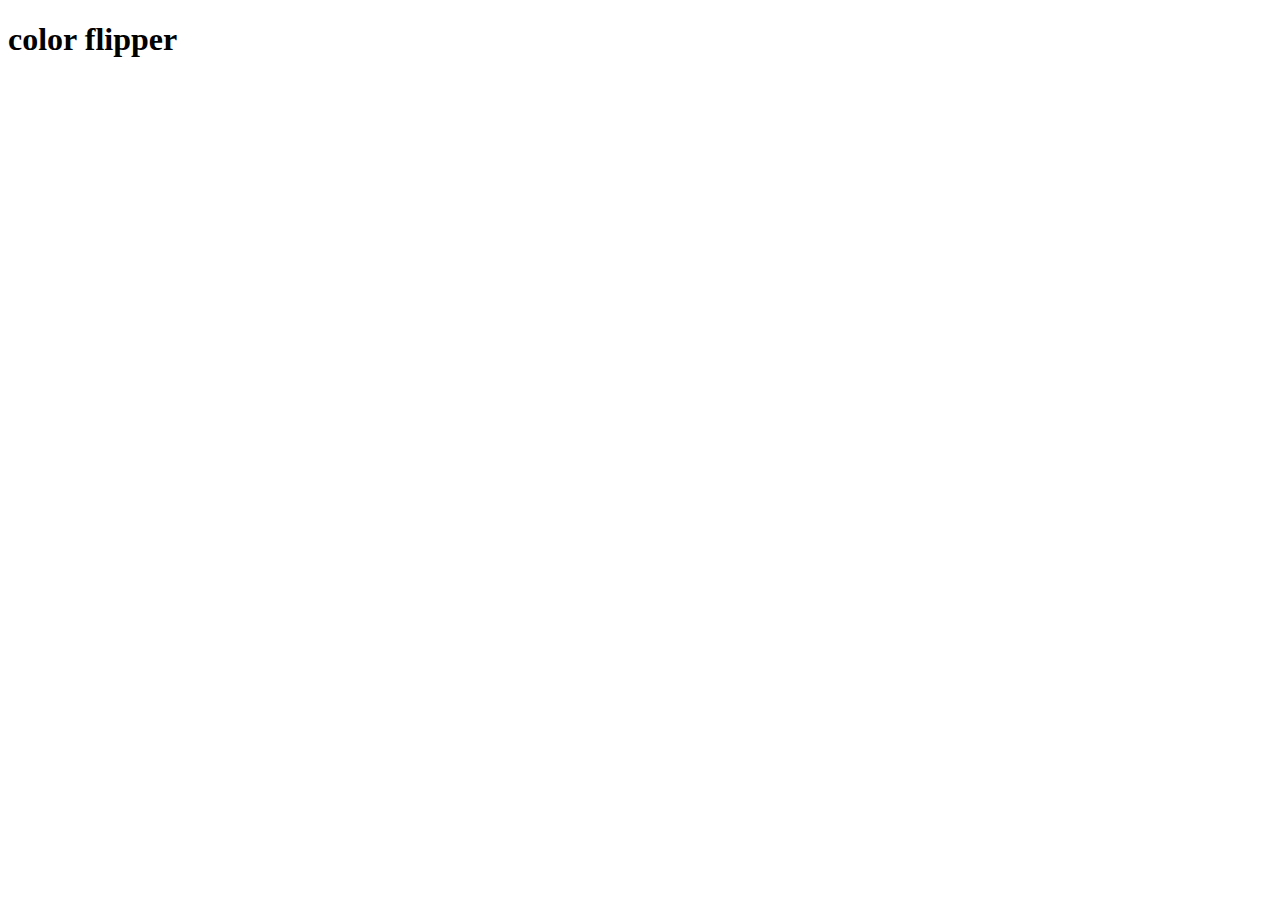
==== index.html @ 77d77394 "Create index.html" ====
<!DOCTYPE html>
<html lang="en">
  <head>
    <meta charset="UTF-8" />
    <meta name="viewport" content="width=device-width, initial-scale=1.0" />
    <title>Color Flipper || Simple</title>

    <!-- styles -->
    <link rel="stylesheet" href="styles.css" />
  </head>
  <body>
    <h1>color flipper</h1>
    <!-- javascript -->
    <script src="app.js"></script>
  </body>
</html>
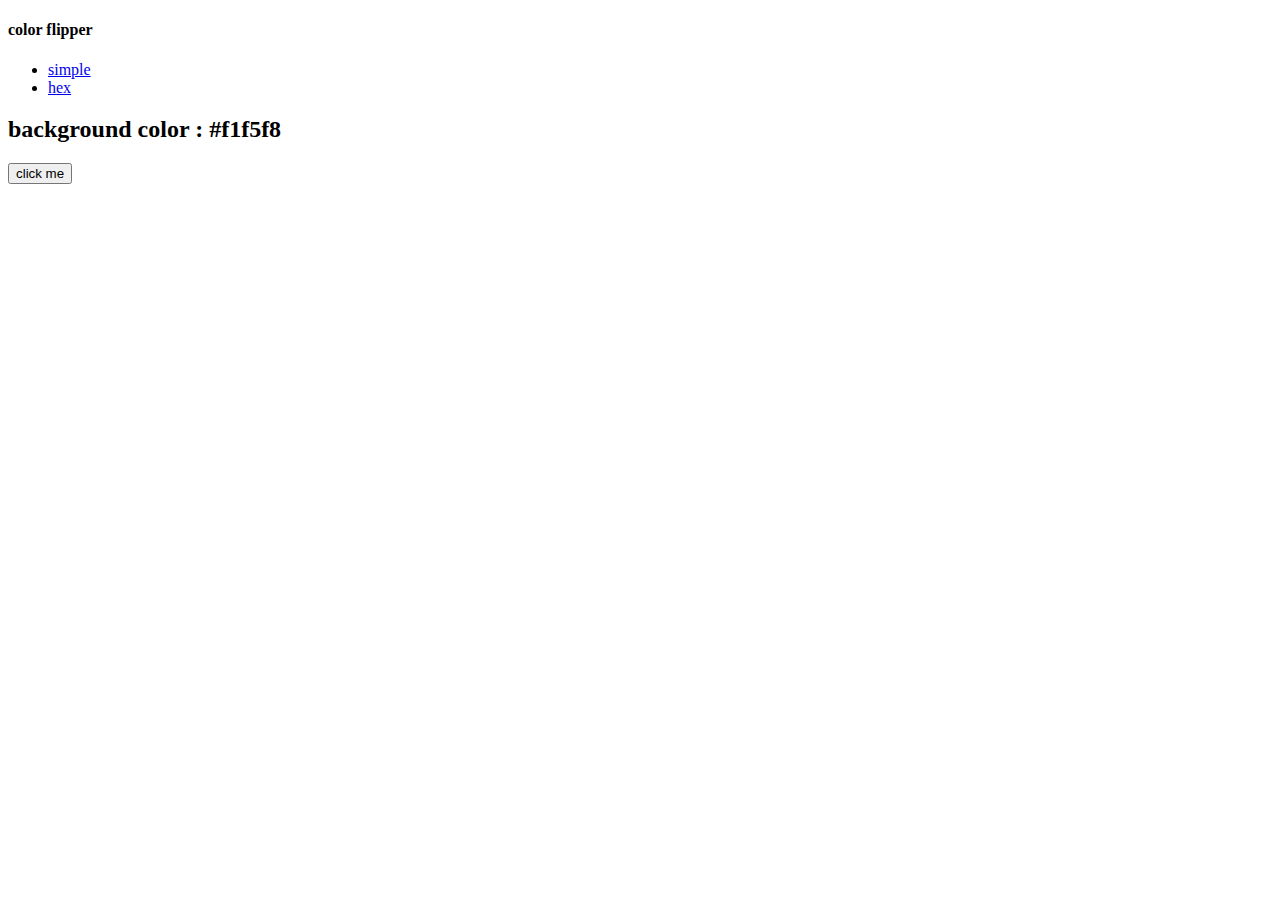
==== commit e6c7d72c: "Merge pull request #2 from nirmal-murali/patch-2" ====
--- a/index.html
+++ b/index.html
@@ -9,8 +9,28 @@
     <link rel="stylesheet" href="styles.css" />
   </head>
   <body>
-    <h1>color flipper</h1>
-    <!-- javascript -->
-    <script src="app.js"></script>
+   <nav>
+      <div class="nav-center">
+        <h4>color flipper</h4>
+        <ul class="nav-links">
+          <li><a href="index.html">simple</a></li>
+          <li><a href="hex.html">hex</a></li>
+        </ul>
+      </div>
+    </nav>
+    <main>
+      <div class="container">
+        <h2>background color : <span class="color">#f1f5f8</span></h2>
+        <button class="btn btn-hero" id="btn">click me</button>
+      </div>
+    </main>
   </body>
+  <script>
+    //set colors
+    const colors = ["green", "red", "rgba(133,122,200)", "#f15025"];
+
+    //set hex
+    const hex = [0, 1, 2, 3, 4, 5, 6, 7, 8, 9, "A", "B", "C", "D", "E", "F"];
+
+  </script>
 </html>
